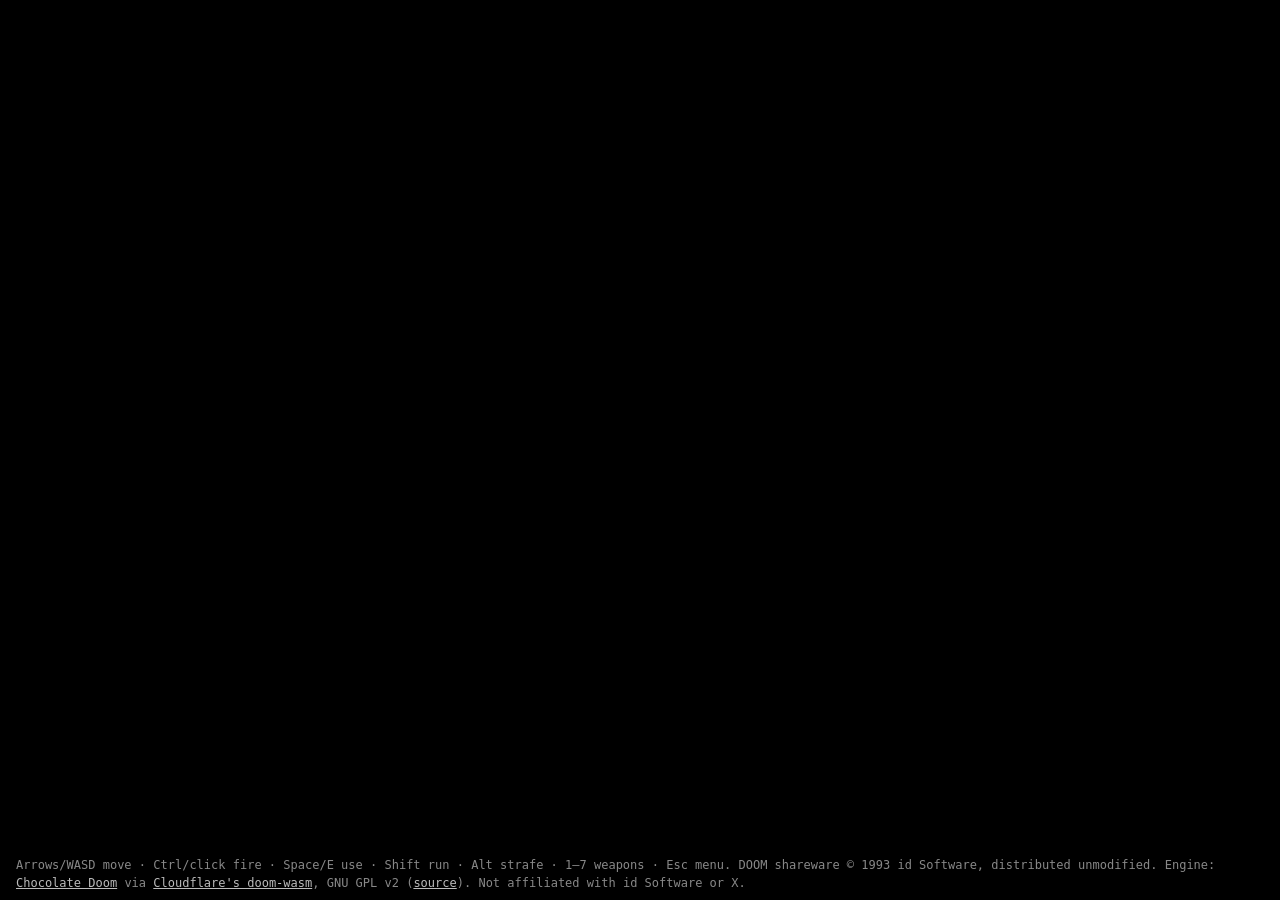
==== site/index.html @ 3c75201f "DOOM in a tweet: shareware DOOM in WebAssembly inside an X player card Vendored cloudflare/doom-wasm" ====
<!DOCTYPE html>
<html lang="en">
    <head>
        <meta charset="utf-8" />
        <meta name="viewport" content="width=device-width, initial-scale=1" />
        <title>DOOM in a tweet</title>
        <meta name="description" content="The original 1993 DOOM, playable right inside a post on X." />

        <!-- X player card: X loads twitter:player in an iframe inside the post. __SITE_URL__ is filled in by build.sh. -->
        <meta name="twitter:card" content="player" />
        <meta name="twitter:title" content="DOOM, playable inside this tweet" />
        <meta name="twitter:description" content="The 1993 shareware episode, running in your timeline. Click to play." />
        <meta name="twitter:image" content="__SITE_URL__/poster.png" />
        <meta name="twitter:image:alt" content="DOOM title screen" />
        <meta name="twitter:player" content="__SITE_URL__/embed/" />
        <meta name="twitter:player:width" content="640" />
        <meta name="twitter:player:height" content="480" />

        <meta property="og:type" content="website" />
        <meta property="og:url" content="__SITE_URL__/" />
        <meta property="og:title" content="DOOM in a tweet" />
        <meta property="og:description" content="The original 1993 DOOM, playable right inside a post on X." />
        <meta property="og:image" content="__SITE_URL__/poster.png" />

        <link rel="stylesheet" href="/player.css" />
        <style>
            html,
            body {
                margin: 0;
                height: 100%;
                background: #000;
                color: #888;
                font: 12px/1.5 ui-monospace, "SF Mono", Menlo, Consolas, monospace;
            }
            body {
                display: grid;
                grid-template-rows: 1fr auto;
            }
            footer {
                padding: 8px 16px;
            }
            footer a {
                color: #bbb;
            }
        </style>
    </head>
    <body>
        <div id="doom" class="doom"></div>
        <footer>
            Arrows/WASD move · Ctrl/click fire · Space/E use · Shift run · Alt strafe · 1–7 weapons · Esc menu.
            DOOM shareware © 1993 id Software, distributed unmodified. Engine:
            <a href="https://www.chocolate-doom.org/">Chocolate Doom</a> via
            <a href="https://github.com/cloudflare/doom-wasm">Cloudflare's doom-wasm</a>, GNU GPL v2
            (<a href="__SOURCE_URL__">source</a>). Not affiliated with id Software or X.
        </footer>
        <script type="module" src="/js/main.js"></script>
    </body>
</html>
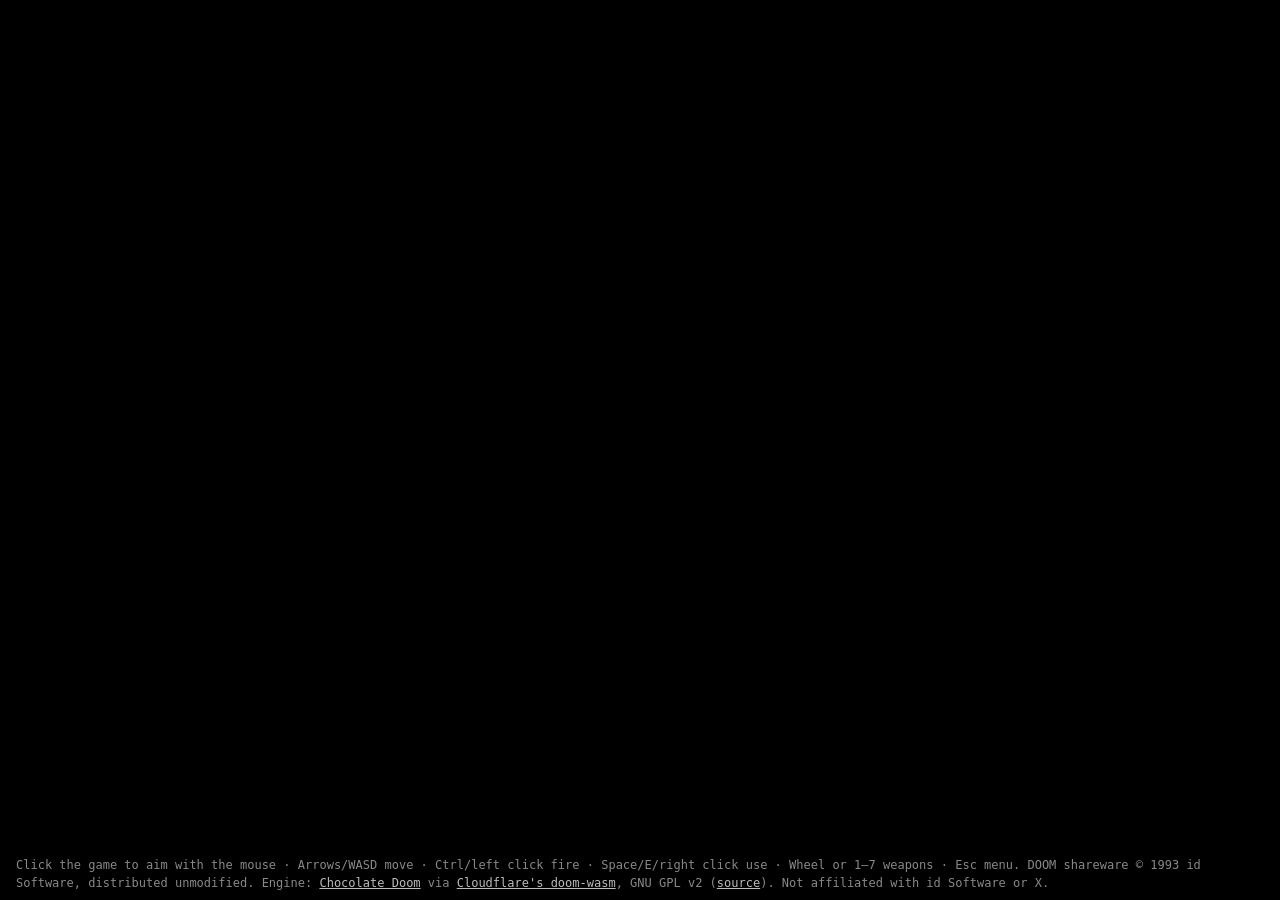
==== commit e19d1fae: "Mouse look that feels like a PC shooter, plus drag-to-turn inside X SDL scaled pointer-lock motion b" ====
--- a/site/index.html
+++ b/site/index.html
@@ -47,7 +47,8 @@
     <body>
         <div id="doom" class="doom"></div>
         <footer>
-            Arrows/WASD move · Ctrl/click fire · Space/E use · Shift run · Alt strafe · 1–7 weapons · Esc menu.
+            Click the game to aim with the mouse · Arrows/WASD move · Ctrl/left click fire · Space/E/right click use ·
+            Wheel or 1–7 weapons · Esc menu.
             DOOM shareware © 1993 id Software, distributed unmodified. Engine:
             <a href="https://www.chocolate-doom.org/">Chocolate Doom</a> via
             <a href="https://github.com/cloudflare/doom-wasm">Cloudflare's doom-wasm</a>, GNU GPL v2
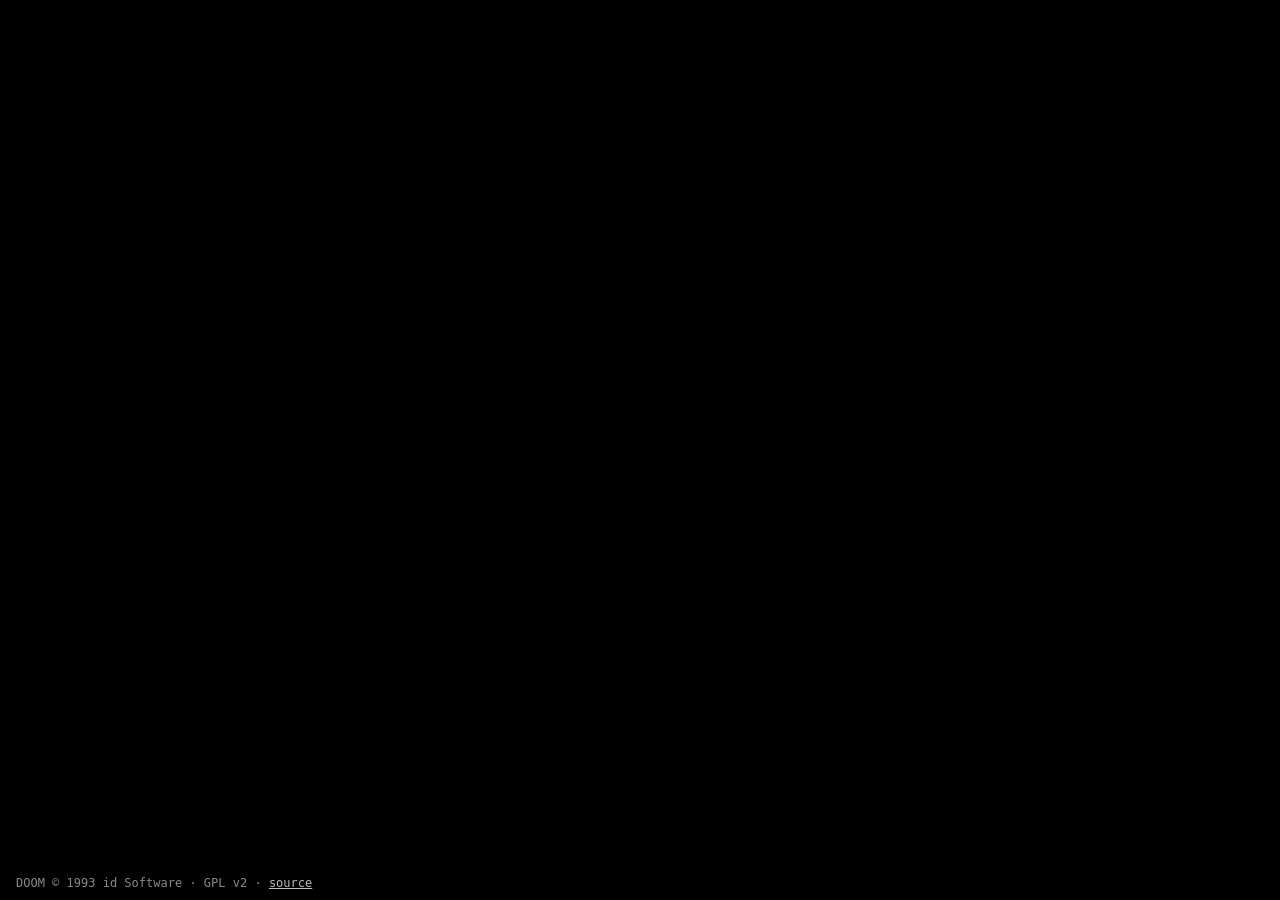
==== commit c4f81c01: "Analog phone joystick that walks and turns; drop the full-screen link The digital stick held the for" ====
--- a/site/index.html
+++ b/site/index.html
@@ -46,14 +46,7 @@
     </head>
     <body>
         <div id="doom" class="doom"></div>
-        <footer>
-            Click the game to aim with the mouse · Arrows/WASD move · Ctrl/left click fire · Space/E/right click use ·
-            Wheel or 1–7 weapons · Esc menu.
-            DOOM shareware © 1993 id Software, distributed unmodified. Engine:
-            <a href="https://www.chocolate-doom.org/">Chocolate Doom</a> via
-            <a href="https://github.com/cloudflare/doom-wasm">Cloudflare's doom-wasm</a>, GNU GPL v2
-            (<a href="__SOURCE_URL__">source</a>). Not affiliated with id Software or X.
-        </footer>
+        <footer>DOOM © 1993 id Software · GPL v2 · <a href="__SOURCE_URL__">source</a></footer>
         <script type="module" src="/js/main.js"></script>
     </body>
 </html>
